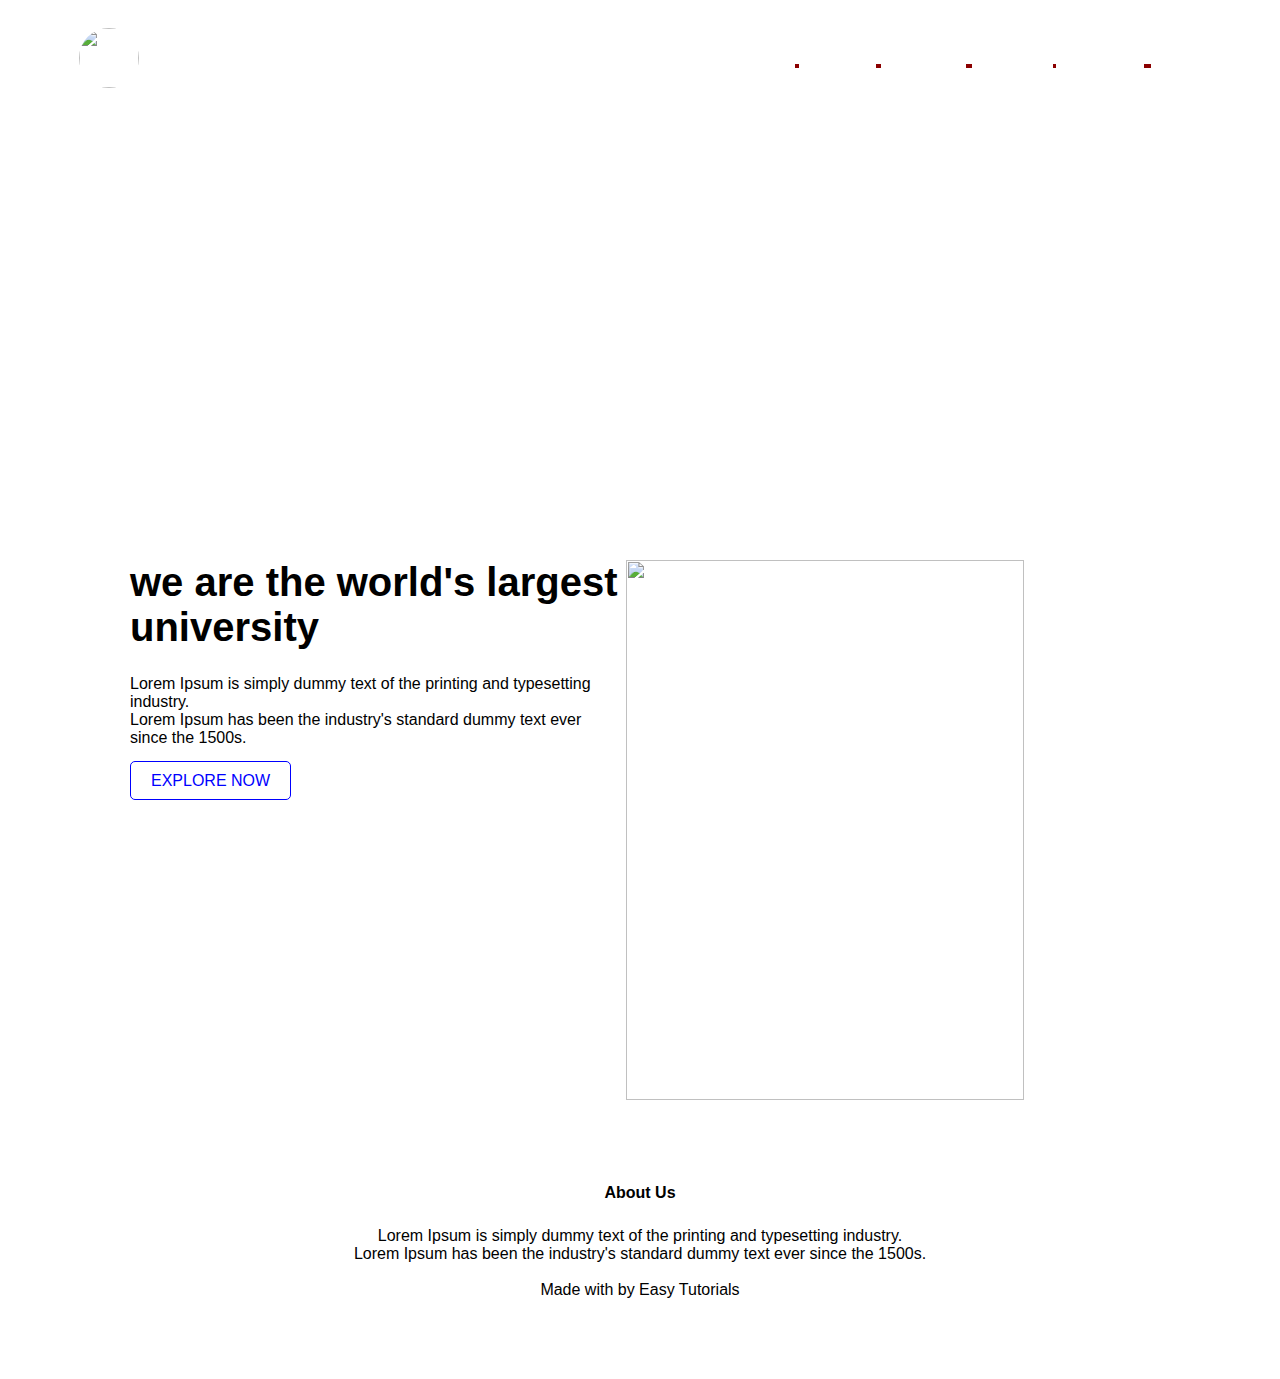
==== about us.html @ 65039d5f "university project" ====
<!DOCTYPE html>
<html lang="en">

<head>
    <meta charset="UTF-8">
    <title>re-practice</title>
    <link rel="stylesheet" href="style.css">
    <link rel="stylesheet" href="fonts-6/css/all.css">
</head>

<body>
    <section class="sub-header">
        <nav>
            <img src="logo.jpg" alt="">
            <div class="nav-links" id="navlinks">
                <i class="fa fa-times" onclick="hidemenu()"></i>
                <ul>
                   <li><a href="index.html">home</a></li>
                    <li><a href="about us.html">about</a></li>
                    <li><a href="course.html">course</a></li>
                    <li><a href="blog.html">blog</a></li>
                    <li><a href="contact.html">contacts</a></li>
                </ul>
            </div>
            <i class="fa fa-bars" onclick="showmenu()"></i>
        </nav>
        <h1>About Us</h1>
    </section>
    <section class="about-us">
        <div class="row">
            <div class="about-col">
                <h1>we are the world's largest university</h1>
                <p>Lorem Ipsum is simply dummy text of the printing and typesetting industry.<br>Lorem Ipsum has been the industry's standard dummy text ever since the 1500s.</p>
                <a href="#" class="hero-btn btn">EXPLORE NOW</a>
            </div>
            <div class="about-col">
                <img src="about.jpg" alt="">
            </div>
        </div>
        <!------------------footer------------------>

        <section class="footer">
            <h4>About Us</h4>
            <p>Lorem Ipsum is simply dummy text of the printing and typesetting industry.<br>Lorem Ipsum has been the industry's standard dummy text ever since the 1500s.</p>
            <div class="icon">
                <i class="fa-brands fa-facebook-f"></i>
                <i class="fa-brands fa-instagram"></i>
                <i class="fa-brands fa-twitter"></i>
                <i class="fa-brands fa-linkedin"></i>
            </div>
            <p>Made with <i class="fa-solid fa-heart"></i> by Easy Tutorials</p>
        </section>







        <!-----------------------javascript---------------------------->

        <script>
            var navlinks = document.getElementById("navlinks");

            function hidemenu() {
                navlinks.style.right = "-200px";
            }

            function showmenu() {
                navlinks.style.right = "0px";
            }
        </script>

</body></html>
---- style.css ----
* {
    margin: 0;
    padding: 0;
    font-family: sans-serif;
}

.header {
    background-image: url(bg2.jpg);
    background-position: center;
    width: 100%;
    min-height: 100vh;
    background-size: contain;
}

nav {
    display: flex;
    justify-content: space-between;
    padding: 2% 6%;
}

nav img {
    width: 60px;
    height: 60px;
    border: 2px solid white;
    border-radius: 50px;
}

.nav-links ul {
    list-style: none;
    display: flex;
}

.nav-links ul li {
    padding: 20px;
}

.nav-links ul li a {
    text-decoration: none;
    color: white;
    font-size: 13px;
    font-weight: 400;
    text-transform: uppercase;
}

.nav-links ul li::after {
    content: '';
    width: 10%;
    height: 4px;
    background: darkred;
    margin: auto;
    display: flex;
}

.nav-links ul li:hover::after {
    width: 100%;
    transition: 0.5s;
}

.text-box {
    text-align: center;
    margin: auto;
    position: absolute;
    top: 50%;
    color: white;
    transform: translate(-50%, -50%);
    left: 50%;
    justify-content: center;
    width: 90%;
}

.text-box h1 {
    font-size: 55px;
    padding-bottom: 20px;
    text-transform: capitalize;
}

.text-box p {
    line-height: 20px;
    padding-bottom: 50px;
}

.hero-btn {
    background: transparent;
    border: solid 1px aqua;
    padding: 10px 20px;
    color: white;
    text-decoration: none;
    font-weight: 500;
    transition: 1s;
}

.hero-btn:hover {
    background: navy;
    border: solid 1px transparent;
}

nav .fa {
    display: none;
}


/*.sub-course {
    width: 80%;
    min-height: 100vh;
    text-align: center;
    margin: auto;
}*/

.course {
    text-align: center;
    margin: auto;
    width: 80%;
    padding-top: 60px;
    /*background-color: black;
background-size: cover;
background-position: left;*/
}

.course h1 {
    font-size: 40px;
    font-weight: bold;
    text-transform: capitalize;
    padding-bottom: 20px;
    color: black;
}

.course p {
    padding-bottom: 50px;
    color: darkslategray;
}

.course .row {
    display: flex;
    justify-content: space-between;
}

.course-col {
    background-color: slategray;
    flex-basis: 31%;
    box-sizing: border-box;
    padding-top: 20px;
    border-radius: 10px;
    transition: 0.5s;
    margin-bottom: 5%;
    text-align: center;
}

.course-col p {
    color: black;
    line-height: 20px;
    font-weight: 400;
    padding-top: 20px;
    width: 80%;
    margin: auto;
    text-align: center;
}

.course-col:hover {
    box-shadow: 0 0 20px 0px navy;
}

@media(max-width:768px) {
    .text-box h1 {
        font-size: 30px;
    }

    nav img {
        width: 50px;
        height: 50px;
    }

    .nav-links ul {
        display: block;
    }

    .nav-links {
        background: transparent;
        position: fixed;
        top: 0;
        right: -200px;
        z-index: 2;
        padding-top: 10px;
        transition: 1s;
    }

    .nav-links li {
        margin-top: -20px;
    }

    .nav-links ul li::after {
        background: white;
    }

    nav .fa {
        display: block;
        color: white;
        background: navy;
        /*   border: 1px solid navy;*/
        /* padding: 5px;*/
        background-size: cover;
        height: 5px;
        /*  margin: 10px;*/
        padding-bottom: 20px;
        cursor: pointer;
        font-size: 20px;
        width: 55px;
        margin-bottom: 10px;
    }

    .course .row {
        flex-direction: column;

    }

    .course-col {
        margin-bottom: 10%;
    }
}

/*campus*/

.campus {
    text-align: center;
    width: 80%;
    margin: auto;
    padding-top: 30px;

}

.campus h1 {
    text-transform: capitalize;
    font-weight: 800;
    font-size: 30px;
    padding-bottom: 20px;
}

.campus p {
    color: dimgray;
    font-size: 14px;
    padding-bottom: 30px;
}

.campus .row {
    display: flex;
    justify-content: space-between;
}

.campus-col {
    flex-basis: 32%;
    border-radius: 10px;
    margin-bottom: 30px;
    position: relative;
    overflow: hidden;
    margin: 20px;
    /* height: 100%;*/
}

.campus-col img {
    width: 100%;
    /*  margin: auto;*/
    display: block;
}

.layer {
    height: 100%;
    width: 100%;
    background: transparent;
    position: absolute;
    left: 0;
    top: 0;
}

.layer h3 {
    color: white;
    padding-bottom: 10px;
    width: 100%;
    position: absolute;
    bottom: 0;
    left: 50%;
    transform: translateX(-50%);
    transition: 0.5s;
    opacity: 0;
}

.layer:hover {
    background: rgba(222, 0, 0, 0.20);
    transition: 0.5s;
    padding-left: 10px;
}

.layer:hover h3 {
    bottom: 49%;
    opacity: 1;
}

/*---------------facilities---------------*/


.facilities {
    margin: auto;
    width: 80%;
    text-align: center;
    padding-top: 100px;
    padding-bottom: 20px;
}

.facilities h1 {
    font-size: 30px;
    font-weight: 700
}

.facilities p {
    padding-bottom: 40px;
    padding-top: 20px;
}

.facilities .row {
    display: flex;
    justify-content: space-between;
}

.facilities-col {
    flex-basis: 31%;
    box-sizing: border-box;
    /*  padding: 10px;*/
    /* width: 10%;*/


}

.facilities-col img {
    width: 100%;
    border-radius: 10px;
    height: 300px;
    width: 340px;
    display: block;
}

.facilities-col h3 {
    padding-top: 10px;
    text-align: left;
}

.facilities-col p {
    padding-bottom: 10px;
    line-height: 20px;
}

@media(max-width:768px) {
    .campus .row {
        display: block;
    }

    .facilities .row {
        display: block;
    }
}


/*--------------testimonials---------------------*/
.testimonials {
    margin: auto;
    text-align: center;
    padding-top: 40px;
    width: 80%;
}

.testimonials h1 {
    padding-bottom: 15px;
}

.testimonials p {
    font-size: 15px;
}

.testimonials .row {
    display: flex;
    justify-content: space-between;
}

.testimonials-col {
    flex-basis: 45%;
    border-radius: 10px;
    margin-bottom: 5%;
    text-align: left;
    background: #fff3f3;
    padding: 25px;
    cursor: pointer;
    margin-left: 2%;
    margin-top: 40px;
    display: flex;
}

.testimonials-col img {
    width: 40px;
    margin-left: 5px;
    margin-right: 30px;
    border-radius: 50%;
    height: 40px;
}

.testimonials-col h3 {
    margin-top: 15px;
}

.testimonials-col .fa {
    color: #f44336;
}

@media(max-width:768px) {
    .testimonials-col img {
        margin-left: 0px;
        margin-right: 15px;
    }

    .testimonials-col .fa {
        font-size: 13px;
    }
}

.cta {
    width: 60%;
    margin: 20px auto;
    text-align: center;
    background-image: url(enroll.jpg);
    background-position: center;
    background-size: cover;
    padding: 100px 0;
    border-radius: 20%;
}

.cta h1 {
    margin-left: 80px;
    margin-bottom: 40px;
    margin-top: 100px;
    line-height: 30px;
    text-transform: capitalize;
    font-size: 18px;
    padding: 0 100px;
    width: 64%;
}

.cta .hero-btn {
    margin-left: 80px;
    color: darkred;
    border: 2px solid darkred;
    font-weight: 700;
    transition: 1s;
}

.cta .hero-btn:hover {
    color: white;
    background: darkred;
}

@media(max-width:768px) {
    .cta h1 {
        font-size: 15px;
        width: 90%;
        margin-left: -80px;
    }

    .cta .hero-btn {
        /*  margin-bottom: -100px;*/
        margin-right: 50px;
    }
}

.footer {
    /* margin: auto;*/
    width: 100%;
    text-align: center;
    padding: 30px 0;
}

.footer h4 {
    margin: 20px 0 25px 0;
    font-weight: 600;
}

.icon .fa-brands {
    color: #f44336;
    margin: 0 13px;
    cursor: pointer;
    padding: 18px 0;
}

.fa-solid {
    color: #f44336;
}

/*--------------about us page-----------*/

.sub-header {
    background-image: url(bgc.jpeg);
    background-position: center;
    background-size:
        width: 100%;
    height: 50vh;
    text-align: center;
    margin: auto;
}

.sub-header h1 {
    color: white;
    padding-top: 70px;
    font-size: 40px;
    text-transform: capitalize;
}

.about-us {
    width: 80%;
    margin: auto;
    padding-top: 80px;
    padding-bottom: 50px;
}

.about-us .row {
    display: flex;
}

.about-us .about-col {
    flex-basis: 48%;
    padding: 30px 2px;
}

.about-col img {
    width: 90%;
    height: 60vh;
}

.about-col h1 {
    padding-bottom: 10px;
    padding-top: 0;
    font-size: 40px;
    font-family: sans-serif;
}

.about-col p {
    padding: 15px 0 25px;
}

.about-col .btn {
    border: 1px blue solid;
    border-radius: 5px;
    color: blue;
}

.about-col .btn:hover {
    color: white;
}

@media(max-width:768px) {
    .about-us .row {
        display: block;
    }
}

/*------------blog content page-----------------*/

.blog-content {
    width: 80%;
    margin: auto;
    padding: 60px 0;
}

.blog-content .row {
    display: flex;
    justify-content: space-between;
}

.blog-left {
    flex-basis: 65%;

}

.blog-left img {
    width: 100%;
}

.blog-left h1 {
    color: #222;
    font-weight: 600;
    margin: 30px 0;
    text-transform: capitalize;
}

.blog-left p {
    color: #999;
    padding: 0;
}

.blog-right {
    flex-basis: 32%;
}

.blog-right h3 {
    background: #f44;
    color: #fff;
    padding: 7px 0;
    font-size: 16px;
    margin-bottom: 20px;
    text-align: center;
}

.blog-right div {
    display: flex;
    justify-content: space-between;
    align-items: center;
    color: #555;
    padding: 8px;
    box-sizing: border-box;
}

.comment-box {
    border: 1px solid #ccc;
    margin: 50px 0;
    padding: 10px 20px;
}

.comment-box h3 {
    text-align: left;
}

.comment-box {
    /* width: 100%;*/
    box-sizing: border-box;
}

.comment-box h3 {
    text-align: left;
}

.comment-form input,
.comment-form textarea {
    width: 100%;
    margin: 20px 0;
    padding: 10px 0;
    outline: none;
    box-sizing: border-box;
}

.comment-form .btn {
    margin: 5px 0;
    border: 1px blue solid;
    color: blue;
    font-weight: 600;
}

.comment-form .btn:hover {
    color: white;
}

@media(max-width:768px) {
    .sub-header h1 {
        font-size: 22px;
    }
}

/*-------------contact us page---------------*/

.location {
    width: 80%;
    margin: auto;
    padding: 80px 0;
}

.location iframe {
    width: 100%;
}

.contact-us {
    width: 80%;
    margin: auto;
    padding: 80px 0;
}

.contact-us .row {
    display: flex;
    justify-content: space-between;
    box-sizing: border-box;
}

.contact-col {
    flex-basis: 48%;
    margin-bottom: 30px;
}

.contact-col div {
    display: flex;
    margin-bottom: 40px;
    align-items: center;
    line-height: 30px;
}

.contact-col div .fa {
    font-size: 28px;
    color: #f44336;
    margin: 10px;
    margin-right: 30px;
}

.contact-col div p {
    padding: 0;
    color: #555;
}

.contact-col div h5 {
    font-size: 20px;
    margin-bottom: 5px;
    color: #555;
    font-weight: 400;
}

.contact input,
.contact textarea {
    width: 100%;
    padding: 10px 5px;
    margin: 10px 0;
    outline: none;
    box-sizing: border-box;
}

.contact .btn {
    border: 1px blue solid;
    color: blue;
}

.contact .btn:hover {
    color: white;
}

@media(max-width:768px) {
    .contact-us .row {
        display: block;
    }
}
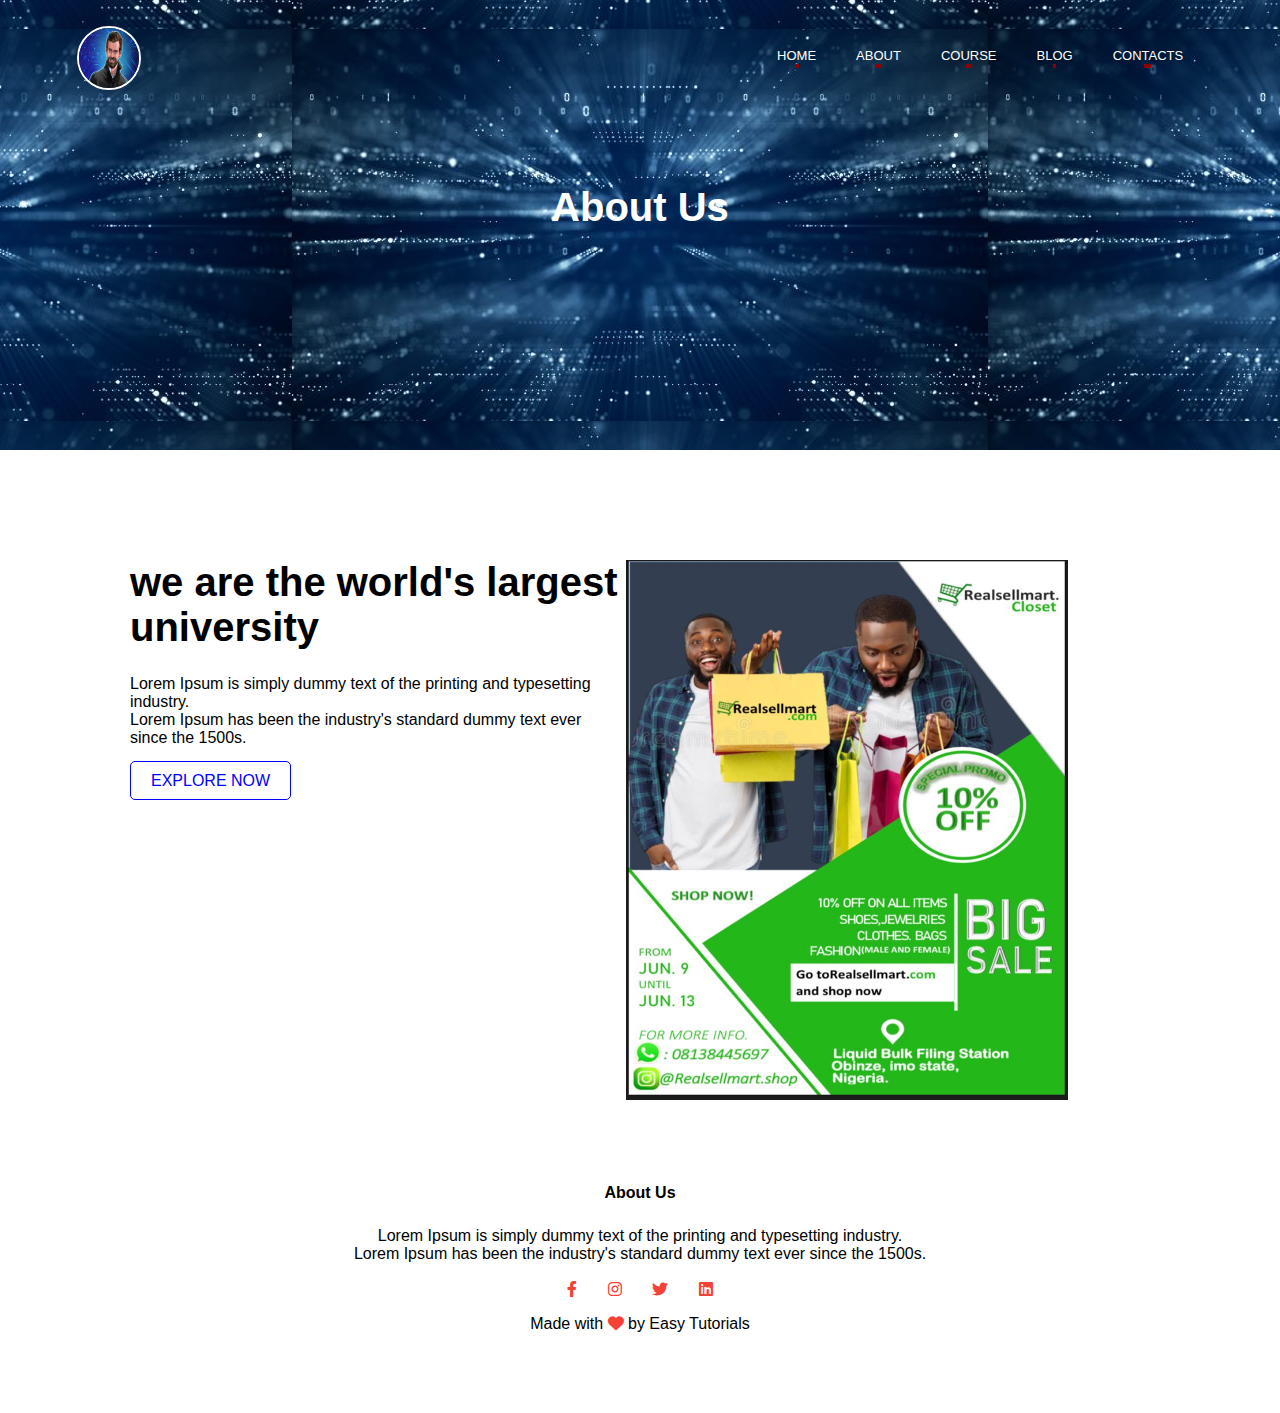
==== commit 369efb7b: "CHANGES" ====
--- a/about us.html
+++ b/about us.html
@@ -3,6 +3,7 @@
 
 <head>
     <meta charset="UTF-8">
+    <meta name="viewport" content="width=device-width, initial-scale=1.0">
     <title>re-practice</title>
     <link rel="stylesheet" href="style.css">
     <link rel="stylesheet" href="fonts-6/css/all.css">
--- a/style.css
+++ b/style.css
@@ -363,6 +363,7 @@
     text-align: center;
     padding-top: 40px;
     width: 80%;
+
 }
 
 .testimonials h1 {
@@ -376,6 +377,7 @@
 .testimonials .row {
     display: flex;
     justify-content: space-between;
+
 }
 
 .testimonials-col {
